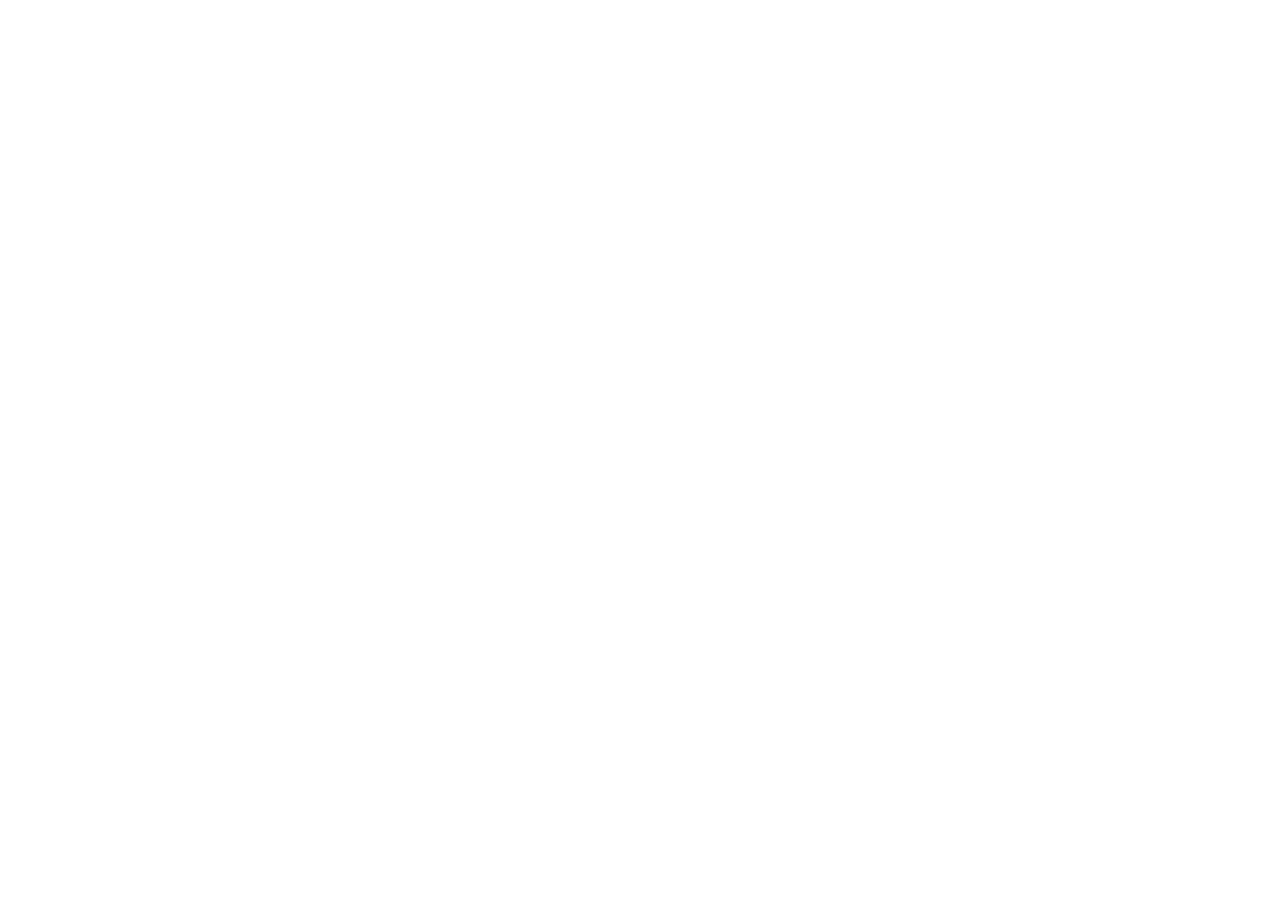
==== images/index.html @ a071d30f "html and css boilerplate establised. Directory structure established." ====
<!DOCTYPE html>
<html lang="en">
  <head>
    <meta charset="UTF-8" />
    <meta http-equiv="X-UA-Compatible" content="IE=edge" />
    <meta name="viewport" content="width=device-width, initial-scale=1.0" />
    <link rel="stylesheet" href="styles.css" />
    <title>Document</title>
  </head>
  <body></body>
</html>
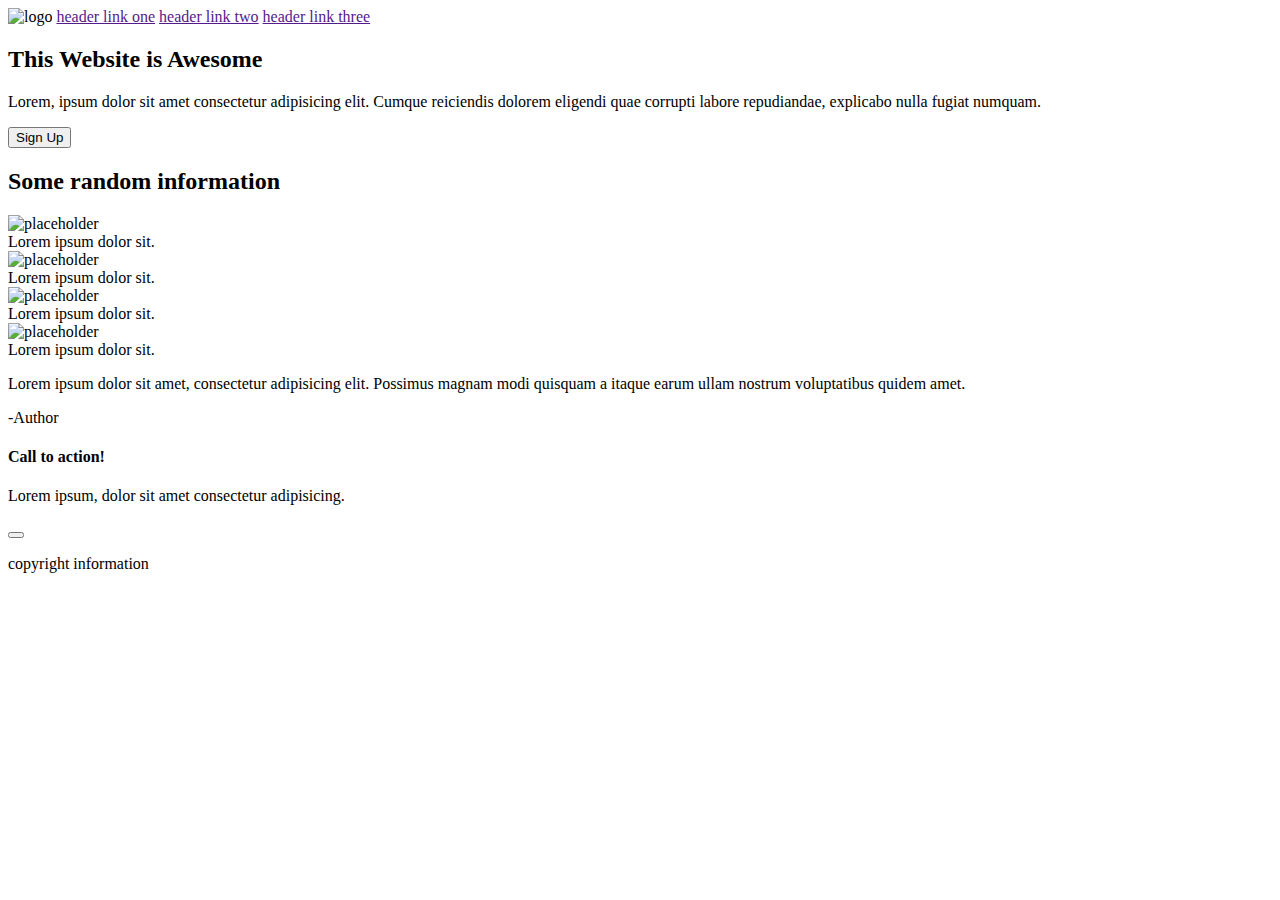
==== commit 4081084c: "Basic HTML structure established." ====
--- a/images/index.html
+++ b/images/index.html
@@ -5,7 +5,68 @@
     <meta http-equiv="X-UA-Compatible" content="IE=edge" />
     <meta name="viewport" content="width=device-width, initial-scale=1.0" />
     <link rel="stylesheet" href="styles.css" />
-    <title>Document</title>
+    <title>Landing Page</title>
   </head>
-  <body></body>
+  <body>
+    <header class="header">
+      <img src="" alt="logo" />
+      <a href="">header link one</a>
+      <a href="">header link two</a>
+      <a href="">header link three</a>
+    </header>
+
+    <div class="awesome-section">
+      <h2>This Website is Awesome</h2>
+      <p>
+        Lorem, ipsum dolor sit amet consectetur adipisicing elit. Cumque
+        reiciendis dolorem eligendi quae corrupti labore repudiandae, explicabo
+        nulla fugiat numquam.
+      </p>
+      <button class="sign-up">Sign Up</button>
+
+      <img src="" alt="" />
+    </div>
+
+    <div class="info-section">
+      <h2>Some random information</h2>
+      <div class="card">
+        <img src="" alt="placeholder" />
+        <figcaption>Lorem ipsum dolor sit.</figcaption>
+      </div>
+
+      <div class="card">
+        <img src="" alt="placeholder" />
+        <figcaption>Lorem ipsum dolor sit.</figcaption>
+      </div>
+      <div class="card">
+        <img src="" alt="placeholder" />
+        <figcaption>Lorem ipsum dolor sit.</figcaption>
+      </div>
+
+      <div class="card">
+        <img src="" alt="placeholder" />
+        <figcaption>Lorem ipsum dolor sit.</figcaption>
+      </div>
+    </div>
+
+    <div class="quote-section">
+      <p>
+        Lorem ipsum dolor sit amet, consectetur adipisicing elit. Possimus
+        magnam modi quisquam a itaque earum ullam nostrum voluptatibus quidem
+        amet.
+      </p>
+      <p>-Author</p>
+    </div>
+    <div class="call-to-action-section">
+      <div class="action-card">
+        <h4>Call to action!</h4>
+        <p>Lorem ipsum, dolor sit amet consectetur adipisicing.</p>
+        <button></button>
+      </div>
+    </div>
+
+    <footer>
+      <p>copyright information</p>
+    </footer>
+  </body>
 </html>
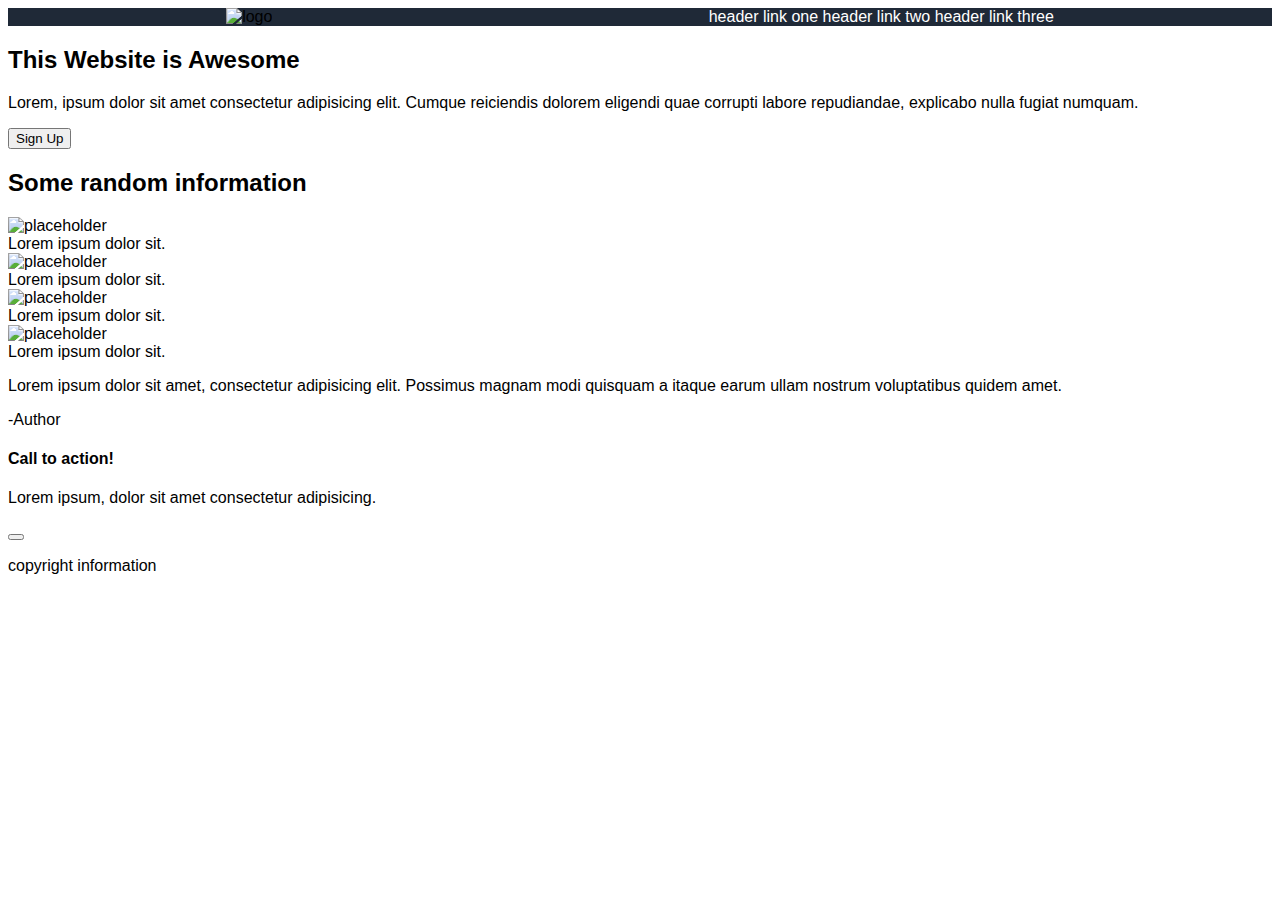
==== commit cdef9063: "header basic formating complete" ====
--- a/images/index.html
+++ b/images/index.html
@@ -9,10 +9,14 @@
   </head>
   <body>
     <header class="header">
-      <img src="" alt="logo" />
-      <a href="">header link one</a>
-      <a href="">header link two</a>
-      <a href="">header link three</a>
+      <div class="logo-container">
+        <img class="logo" src="" alt="logo" />
+      </div>
+      <div class="header-links">
+        <a href="">header link one</a>
+        <a href="">header link two</a>
+        <a href="">header link three</a>
+      </div>
     </header>
 
     <div class="awesome-section">
--- a/images/styles.css
+++ b/images/styles.css
@@ -0,0 +1,16 @@
+body {
+  font-family: -apple-system, BlinkMacSystemFont, "Segoe UI", Roboto, Oxygen,
+    Ubuntu, Cantarell, "Open Sans", "Helvetica Neue", sans-serif;
+}
+
+a {
+  text-decoration: none;
+  color: white;
+}
+
+.header {
+  display: flex;
+  flex: 0 1 0%;
+  justify-content: space-around;
+  background-color: #1f2937;
+}
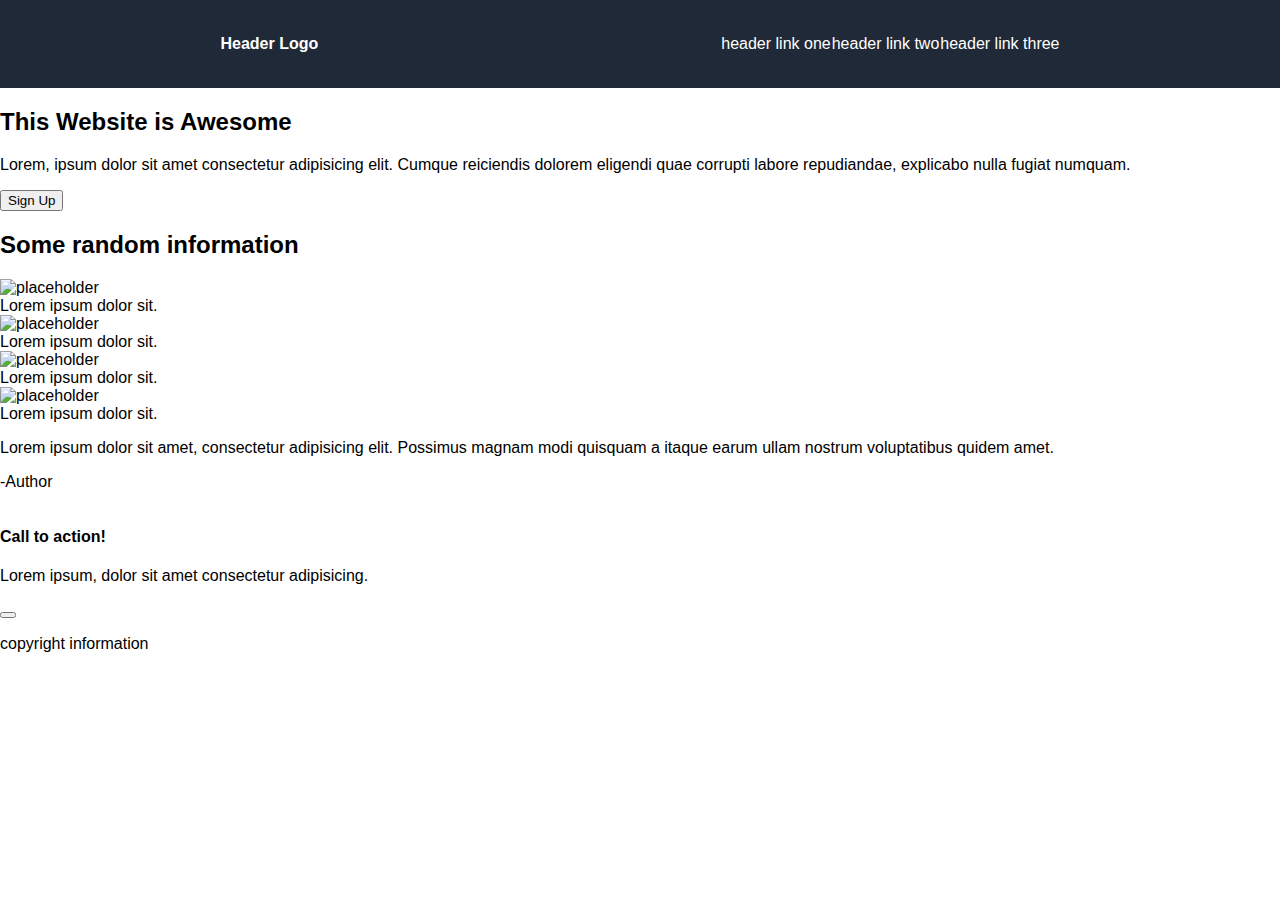
==== commit e1d330a2: "Header complete" ====
--- a/images/index.html
+++ b/images/index.html
@@ -10,7 +10,7 @@
   <body>
     <header class="header">
       <div class="logo-container">
-        <img class="logo" src="" alt="logo" />
+        <p class="header-logo">Header Logo</p>
       </div>
       <div class="header-links">
         <a href="">header link one</a>
--- a/images/styles.css
+++ b/images/styles.css
@@ -1,6 +1,9 @@
 body {
   font-family: -apple-system, BlinkMacSystemFont, "Segoe UI", Roboto, Oxygen,
     Ubuntu, Cantarell, "Open Sans", "Helvetica Neue", sans-serif;
+  display: flex;
+  flex-direction: column;
+  margin: 0;
 }
 
 a {
@@ -13,4 +16,17 @@
   flex: 0 1 0%;
   justify-content: space-around;
   background-color: #1f2937;
+  padding: 19px;
+  align-items: center;
+  color: white;
 }
+
+.header-logo {
+  color: white;
+  font-weight: 900;
+}
+
+.header-links {
+  display: flex;
+  gap: 1px;
+}
